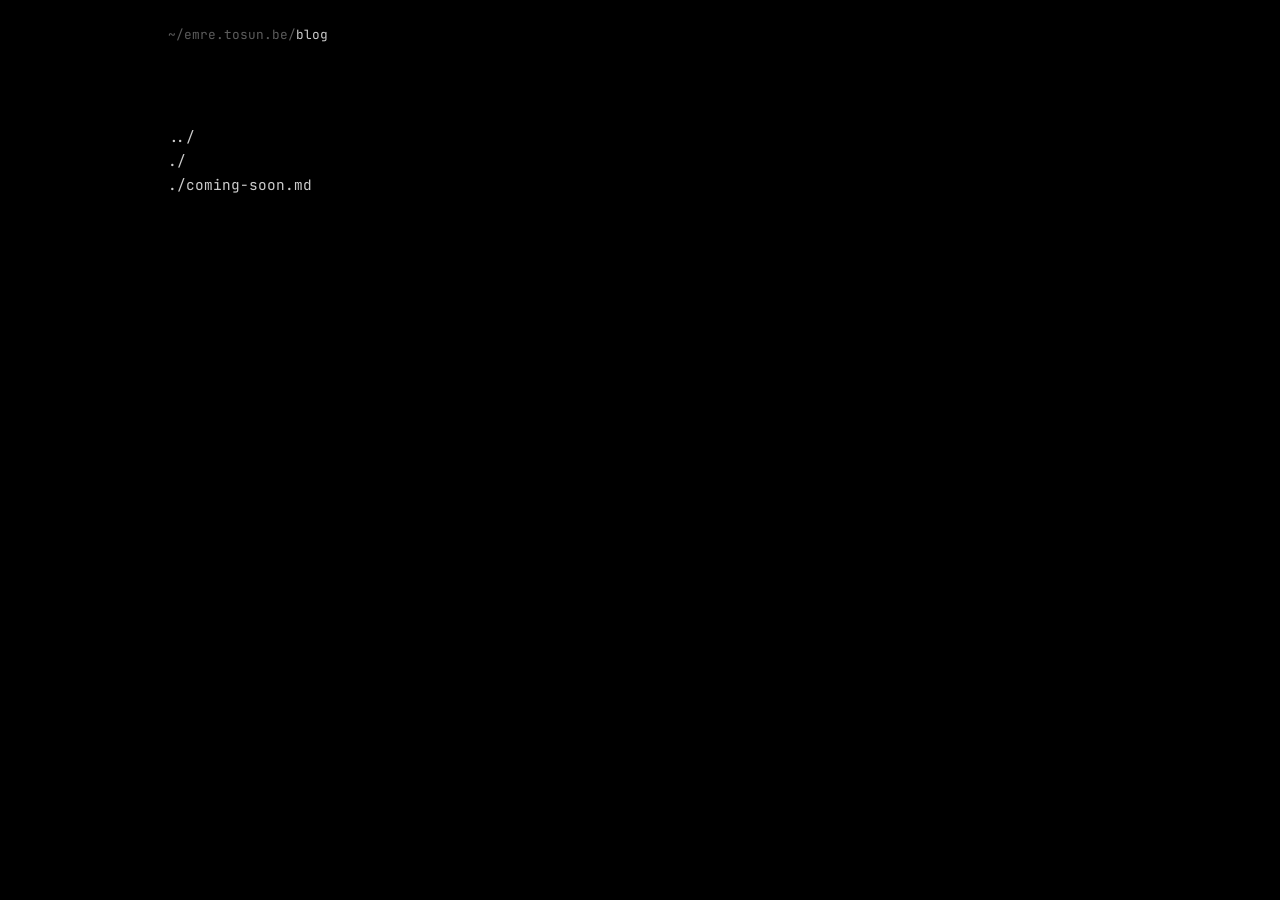
==== blog/index.html @ 566539c2 "feat: blog added" ====
<!DOCTYPE html>
<html lang="en">
<head>
  <meta charset="UTF-8">
  <meta name="viewport" content="width=device-width, initial-scale=1.0">
  <title>blog — emre tosun</title>
  <meta name="description" content="emre tosun — blog.">
  <link rel="icon" href="data:image/svg+xml,%3Csvg xmlns='http://www.w3.org/2000/svg' viewBox='0 0 16 16'%3E%3Crect width='16' height='16' fill='%23000'/%3E%3Ctext x='8' y='12' fill='%23cccccc' font-family='monospace' font-size='13' font-weight='bold' text-anchor='middle'%3Ee%3C/text%3E%3C/svg%3E">
  <link rel="preconnect" href="https://fonts.googleapis.com">
  <link rel="preconnect" href="https://fonts.gstatic.com" crossorigin>
  <link rel="stylesheet" href="https://fonts.googleapis.com/css2?family=JetBrains+Mono:wght@400;700&display=swap">
  <link rel="stylesheet" href="/css/styles.css">
</head>
<body>
  <header class="topbar">
    <p class="path"><a href="/">~/emre.tosun.be</a><span class="path-sep">/</span><span class="path-current">blog</span></p>
  </header>

  <main class="screen screen--single">
    <section class="intro">
      <ul class="list dir-list">
        <li><a class="dir-nav" href="/">../</a></li>
        <li><a class="dir-nav" href="/blog/">./</a></li>
        <li><a href="/blog/coming-soon.html">./coming-soon.md</a></li>
      </ul>
    </section>
  </main>
</body>
</html>
---- css/styles.css ----
:root {
  --msx-00-transparent: #000000;
  --msx-01-black: #000000;
  --msx-02-medium-green: #3eb849;
  --msx-03-light-green: #74d07d;
  --msx-04-dark-blue: #5955e0;
  --msx-05-light-blue: #8076f1;
  --msx-06-dark-red: #b95e51;
  --msx-07-cyan: #65dbef;
  --msx-08-medium-red: #db6559;
  --msx-09-light-red: #ff897d;
  --msx-10-dark-yellow: #ccc35e;
  --msx-11-light-yellow: #ded087;
  --msx-12-dark-green: #3aa241;
  --msx-13-magenta: #b766b5;
  --msx-14-gray: #cccccc;
  --msx-15-white: #ffffff;

  --bg: var(--msx-01-black);
  --fg: var(--msx-14-gray);
  --muted: rgba(204, 204, 204, 0.45);
  --accent: var(--msx-03-light-green);
  --bright: var(--msx-15-white);
  --line: rgba(204, 204, 204, 0.2);

  --font-mono: "JetBrains Mono", ui-monospace, "SF Mono", Menlo, Consolas, monospace;
}

* {
  box-sizing: border-box;
}

html {
  color-scheme: dark;
}

body {
  margin: 0;
  background: var(--bg);
  color: var(--fg);
  font-family: var(--font-mono);
  font-size: 15px;
  line-height: 1.7;
}

::selection {
  background: var(--bright);
  color: var(--bg);
}

.topbar {
  max-width: 62rem;
  margin: 0 auto;
  padding: 1.5rem 1.5rem 0;
  display: flex;
  justify-content: space-between;
  align-items: center;
  color: var(--muted);
  font-size: 0.8rem;
}

.topbar a {
  color: inherit;
  text-decoration: none;
}

.topbar a:hover {
  background: none;
  color: var(--bright);
}

.screen {
  min-height: 100vh;
  max-width: 62rem;
  margin: 0 auto;
  padding: 2rem 1.5rem;
  display: grid;
  grid-template-columns: 1fr 1fr;
  align-items: center;
  gap: 3rem;
}

.path {
  margin: 0;
  color: var(--muted);
  font-size: 0.8rem;
}

.path a {
  color: inherit;
  text-decoration: none;
}

.path a:hover {
  background: none;
  color: var(--bright);
}


.name {
  margin: 0.4rem 0 0.6rem;
  font-size: clamp(1.9rem, 4.5vw, 2.6rem);
  font-weight: 700;
  letter-spacing: -0.02em;
  color: var(--bright);
}

.role {
  margin: 0;
  color: var(--fg);
}

.tags {
  margin: 0.1rem 0 0;
  color: var(--muted);
  font-size: 0.85rem;
}

.list {
  list-style: none;
  margin: 2rem 0 0;
  padding: 0;
  display: grid;
  gap: 0.15rem;
  font-size: 0.9rem;
  line-height: 1.5;
  white-space: pre-wrap;
}

.gpg-line {
  visibility: hidden;
}

.gpg-line.show {
  visibility: visible;
}

.diag-loc {
  color: var(--msx-04-dark-blue);
}

.diag-underline,
.diag-msg {
  color: var(--msx-08-medium-red);
}

.diag-help {
  color: var(--msx-07-cyan);
}

.kw {
  color: var(--msx-05-light-blue);
}

.ident {
  color: var(--msx-15-white);
}

.fn {
  color: var(--msx-13-magenta);
}

.type {
  color: var(--msx-07-cyan);
}

.field {
  color: var(--msx-09-light-red);
}

.op,
.punct {
  color: var(--muted);
}

.str {
  color: var(--msx-11-light-yellow);
}

a {
  color: var(--fg);
  text-decoration: none;
}

a:hover {
  background: var(--bright);
  color: var(--bg);
}

a:hover .str {
  color: var(--bg);
}

.frame {
  margin: 0;
  border: 1px solid var(--line);
}

.frame-bar {
  padding: 0.3rem 0.6rem;
  border-bottom: 1px solid var(--line);
  color: var(--muted);
  font-size: 0.72rem;
}

.frame-bar--bottom {
  border-bottom: none;
  border-top: 1px solid var(--line);
}

.frame img {
  display: block;
  width: 100%;
  height: auto;
}

.screen--single {
  grid-template-columns: 1fr;
  min-height: 0;
  align-items: start;
  padding-top: 3rem;
}

.path-sep {
  color: var(--muted);
}

.path-current {
  color: var(--fg);
}

.dir-list a {
  color: inherit;
  text-decoration: none;
}

.dir-list a:hover {
  background: none;
  color: var(--bright);
}

.dir-nav {
  color: var(--muted);
}

@media (max-width: 46rem) {
  .screen {
    grid-template-columns: 1fr;
    align-content: center;
    gap: 2.5rem;
  }
}
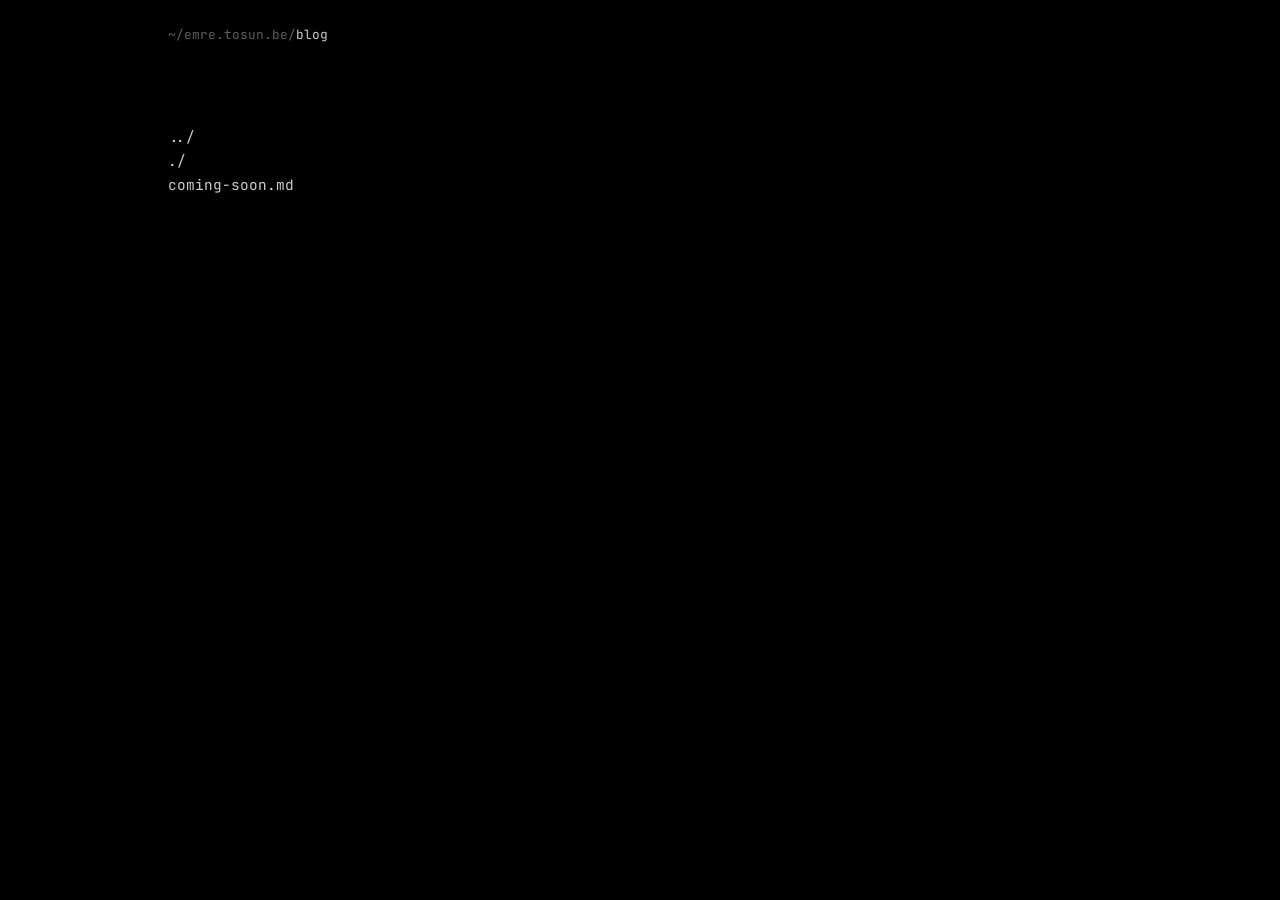
==== commit 8a9e6834: "fix: formatting" ====
--- a/blog/index.html
+++ b/blog/index.html
@@ -21,7 +21,7 @@
       <ul class="list dir-list">
         <li><a class="dir-nav" href="/">../</a></li>
         <li><a class="dir-nav" href="/blog/">./</a></li>
-        <li><a href="/blog/coming-soon.html">./coming-soon.md</a></li>
+        <li><a href="/blog/coming-soon.html">coming-soon.md</a></li>
       </ul>
     </section>
   </main>
--- a/css/styles.css
+++ b/css/styles.css
@@ -70,7 +70,7 @@
 }
 
 .screen {
-  min-height: 100vh;
+  min-height: calc(100vh - 6rem);
   max-width: 62rem;
   margin: 0 auto;
   padding: 2rem 1.5rem;
@@ -135,6 +135,14 @@
   visibility: visible;
 }
 
+.gpg-line:has(a:hover) a {
+  background: var(--bright);
+}
+
+.gpg-line:has(a:hover) .str {
+  color: var(--bg);
+}
+
 .diag-loc {
   color: var(--msx-04-dark-blue);
 }
